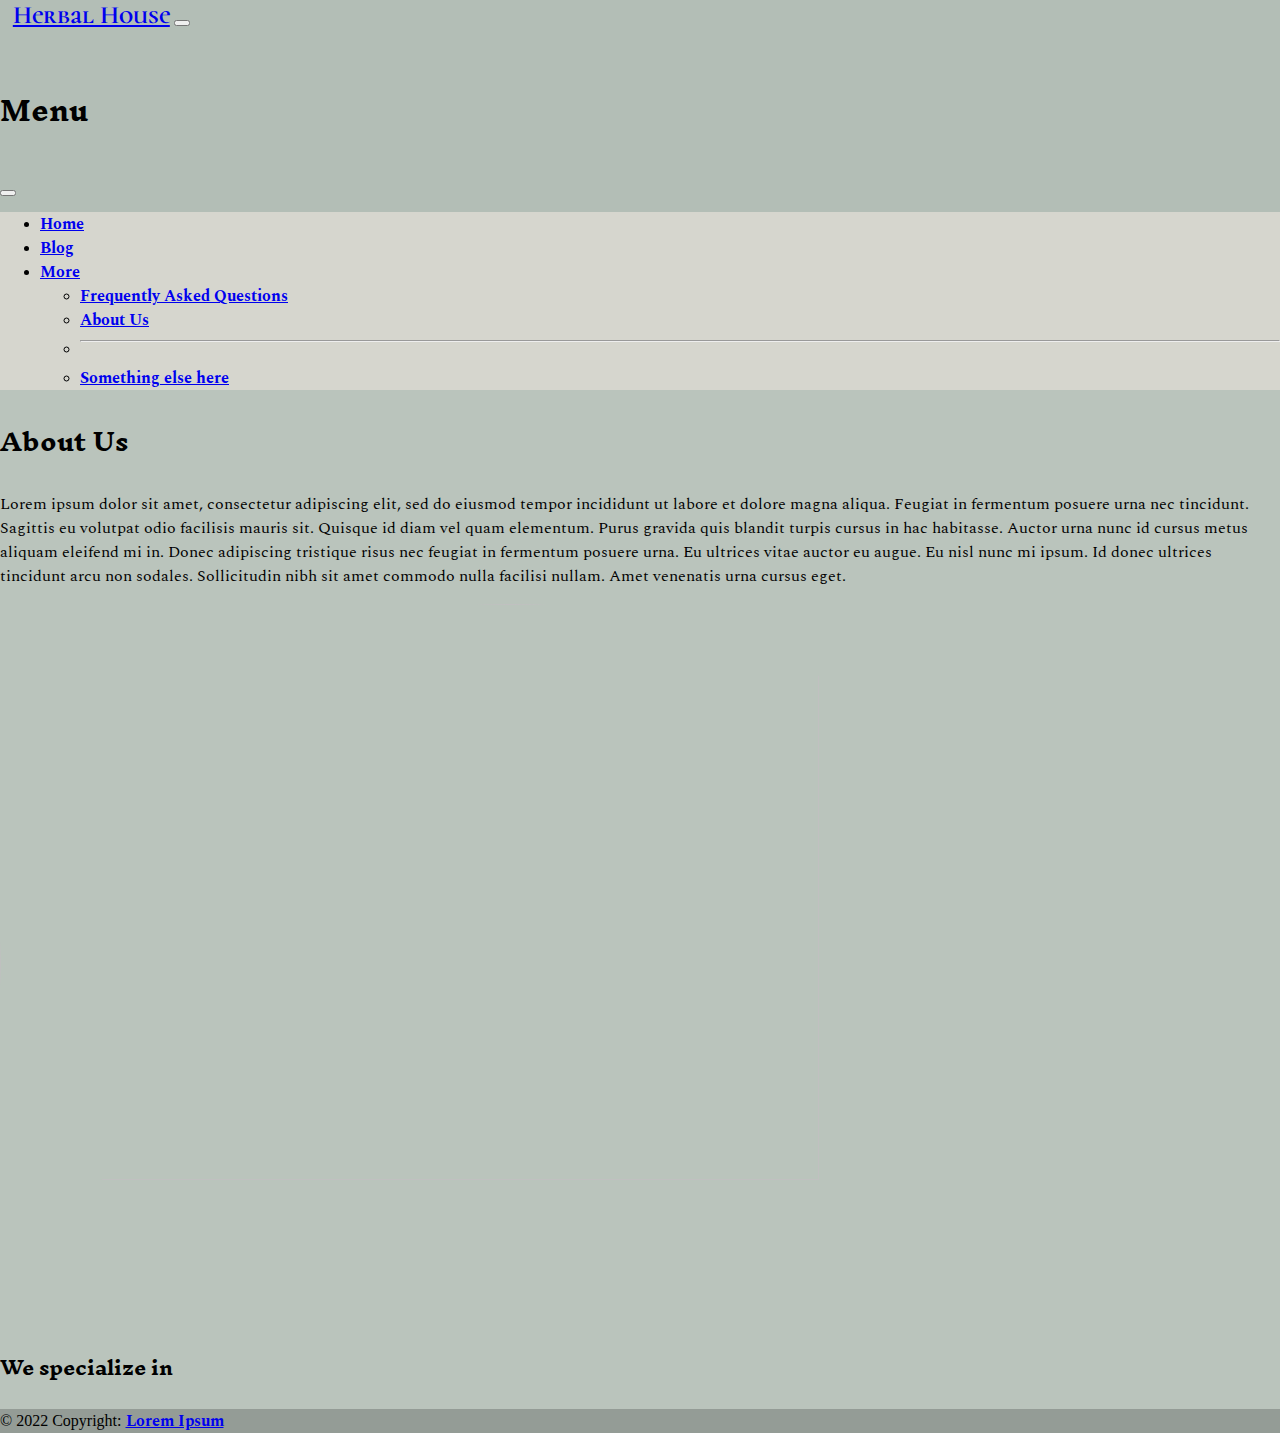
==== about.html @ 7d16ba6d "Create Herbal house page" ====
<html lang="en">
	<head>
		<meta charset="utf-8" />
		<meta name="viewport" content="width=device-width, initial-scale=1" />
		<link rel="preconnect" href="https://fonts.googleapis.com" />
		<link rel="preconnect" href="https://fonts.gstatic.com" crossorigin />
		<link
			href="https://fonts.googleapis.com/css2?family=Cormorant+Unicase&family=Inknut+Antiqua&family=Piazzolla:opsz,wght@8..30,300&family=Spectral&family=Texturina:opsz,wght@12..72,400;12..72,700&display=swap"
			rel="stylesheet"
		/>
		<link rel="stylesheet" href="style.css" />
		<script
			src="https://kit.fontawesome.com/40a3bc6bef.js"
			crossorigin="anonymous"
		></script>
		<link
			href="https://cdn.jsdelivr.net/npm/bootstrap@5.2.0-beta1/dist/css/bootstrap.min.css"
			rel="stylesheet"
			integrity="sha384-0evHe/X+R7YkIZDRvuzKMRqM+OrBnVFBL6DOitfPri4tjfHxaWutUpFmBp4vmVor"
			crossorigin="anonymous"
		/>
	</head>
	<nav class="navbar navbar-light">
		<div class="container-fluid">
			<a class="navbar-brand fs-2" href="index.html">Herbal House</a>
			<button
				class="navbar-toggler"
				type="button"
				data-bs-toggle="offcanvas"
				data-bs-target="#offcanvasNavbar"
				aria-controls="offcanvasNavbar"
			>
				<span class="navbar-toggler-icon"></span>
			</button>
			<div
				class="offcanvas offcanvas-end"
				tabindex="-1"
				id="offcanvasNavbar"
				aria-labelledby="offcanvasNavbarLabel"
			>
				<div class="offcanvas-header">
					<h5 class="offcanvas-title" id="offcanvasNavbarLabel">Menu</h5>
					<button
						type="button"
						class="btn-close text-reset"
						data-bs-dismiss="offcanvas"
						aria-label="Close"
					></button>
				</div>
				<div class="offcanvas-body">
					<!-- Nav Links -->
					<ul class="navbar-nav justify-content-end flex-grow-1 pe-3">
						<li class="nav-item">
							<a class="nav-link active" aria-current="page" href="index.html"
								>Home</a
							>
						</li>
						<li class="nav-item">
							<a class="nav-link" href="blog.html">Blog</a>
						</li>
						<li class="nav-item dropdown">
							<a
								class="nav-link dropdown-toggle"
								href="#"
								id="offcanvasNavbarDropdown"
								role="button"
								data-bs-toggle="dropdown"
								aria-expanded="false"
							>
								More
							</a>
							<ul
								class="dropdown-menu"
								aria-labelledby="offcanvasNavbarDropdown"
							>
								<li>
									<a class="dropdown-item" href="FAQ.html"
										>Frequently Asked Questions</a
									>
								</li>
								<li><a class="dropdown-item" href="about.html">About Us</a></li>
								<li>
									<hr class="dropdown-divider" />
								</li>
								<li>
									<a class="dropdown-item" href="#">Something else here</a>
								</li>
							</ul>
						</li>
					</ul>
				</div>
			</div>
		</div>
	</nav>
	<body id="about-body">
		<div class="container-fluid">
			<div class="row bg-light p-3">
				<div class="col-md-6" style="margin-left: auto; margin-right: auto">
					<h2>About Us</h2>
					<p>
						Lorem ipsum dolor sit amet, consectetur adipiscing elit, sed do
						eiusmod tempor incididunt ut labore et dolore magna aliqua. Feugiat
						in fermentum posuere urna nec tincidunt. Sagittis eu volutpat odio
						facilisis mauris sit. Quisque id diam vel quam elementum. Purus
						gravida quis blandit turpis cursus in hac habitasse. Auctor urna
						nunc id cursus metus aliquam eleifend mi in. Donec adipiscing
						tristique risus nec feugiat in fermentum posuere urna. Eu ultrices
						vitae auctor eu augue. Eu nisl nunc mi ipsum. Id donec ultrices
						tincidunt arcu non sodales. Sollicitudin nibh sit amet commodo nulla
						facilisi nullam. Amet venenatis urna cursus eget.
					</p>
				</div>
				<div class="col-md-4">
					<img
						class="float-left"
						src="https://images.pexels.com/photos/3275722/pexels-photo-3275722.jpeg?auto=compress&cs=tinysrgb&dpr=2&h=750&w=1260"
						style="width: 80%; border-radius: 50%"
					/>
				</div>
			</div>
			<div class="row bg-dark">
				<div class="col">
					<h3>We specialize in</h3>
				</div>
			</div>
		</div>
		<footer class="bg-dark text-center text-white">
			<div class="container p-4 pb-0">
				<section class="mb-4">
					<a
						class="btn btn-outline-light btn-floating m-1"
						href="#!"
						role="button"
						><i class="fab fa-facebook-f"></i
					></a>
					<a
						class="btn btn-outline-light btn-floating m-1"
						href="#!"
						role="button"
						><i class="fab fa-twitter"></i
					></a>
					<a
						class="btn btn-outline-light btn-floating m-1"
						href="#!"
						role="button"
						><i class="fab fa-instagram"></i
					></a>
					<a
						class="btn btn-outline-light btn-floating m-1"
						href="#!"
						role="button"
						><i class="fab fa-etsy"></i
					></a>
				</section>
			</div>
			<div class="text-center p-3" style="background-color: rgba(0, 0, 0, 0.2)">
				© 2022 Copyright:
				<a class="text-white" href="#">Lorem Ipsum</a>
			</div>
			<!-- Copyright -->
		</footer>
		<script
			src="https://cdn.jsdelivr.net/npm/bootstrap@5.2.0-beta1/dist/js/bootstrap.bundle.min.js"
			integrity="sha384-pprn3073KE6tl6bjs2QrFaJGz5/SUsLqktiwsUTF55Jfv3qYSDhgCecCxMW52nD2"
			crossorigin="anonymous"
		></script>
	</body>
</html>
---- style.css ----
/*
font-family: 'Cormorant Unicase', serif;
font-family: 'Inknut Antiqua', serif;
font-family: 'Piazzolla', serif;
font-family: 'Spectral', serif;
font-family: 'Texturina', serif;
*/
body {
	margin: 0;
	padding: 0;
width: 100%;
overflow-x: hidden;
}
nav {
	background-color: rgba(178, 190, 181,0.9);	
}
.navbar-brand {
	font-family: 'Cormorant Unicase', serif;
	font-size: 25px;
	padding-left: 1%;
}
.offcanvas-body {
	background-color: #d6d6ce;
}
a {
	font-family: 'Spectral', serif;
	font-weight: bold;
}
p {
font-family: 'Spectral', serif;
}
h1, h2, h3, h4, h5, h6 {
	font-family: 'Inknut Antiqua', serif;
}
h5 {
	font-size: 27px;
	font-weight: bold;
}
#section-1 {
	background: #31583c		url(https://images.pexels.com/photos/1084586/pexels-photo-1084586.jpeg?auto=compress&cs=tinysrgb&dpr=3&h=750&w=1260)
		center center/cover no-repeat fixed;
		overflow-y: hidden;
}
.carousel {
	margin: auto;
	height: 100%;
  }
#s1-text {
	height: 600px;
	color: white;
	backdrop-filter: sepia(30%);
}
#s1-text h2 {
font-family: 'Cormorant Unicase', serif;
	padding-top: 25%;
}
.divider {
	height: 25px;
	background-color: rgba(178, 190, 181);
}
#section-2 {
	background-color: rgba(137, 148, 153,0.2);
}
.carousel-caption {
	backdrop-filter: grayscale(70%) blur(1px);
}
#section-3 {
	background: rgba(137, 148, 153,0.2);
}
.card {
width: 80%;
height: 40%;
margin-left: auto;
margin-right: auto;
}
#section-4 {
	background: rgba(137, 148, 153,0.2);
	height: 200px;
}
#connect {
	flex-direction: column;
	margin-left: 10%;
}
.footer ul {
	font-size: 35px;
	list-style-type: none;
	display: flex;
	flex-direction: row;
	justify-content: space-evenly;
}
/* FAQ specific */
#faq-page {
	background: rgba(178, 190, 181, 0.9)
		url(https://images.pexels.com/photos/6627190/pexels-photo-6627190.jpeg?auto=compress&cs=tinysrgb&w=1260&h=750&dpr=1)
		center center/cover no-repeat;
}
/* Blog specific */
#blog-body, #about-body {
	background: rgba(178, 190, 181, 0.9)
	url(https://images.pexels.com/photos/1924867/pexels-photo-1924867.jpeg?auto=compress&cs=tinysrgb&dpr=3&h=750&w=1260)
	center center/cover no-repeat fixed;
}
#page-nav {
	background: transparent;
}
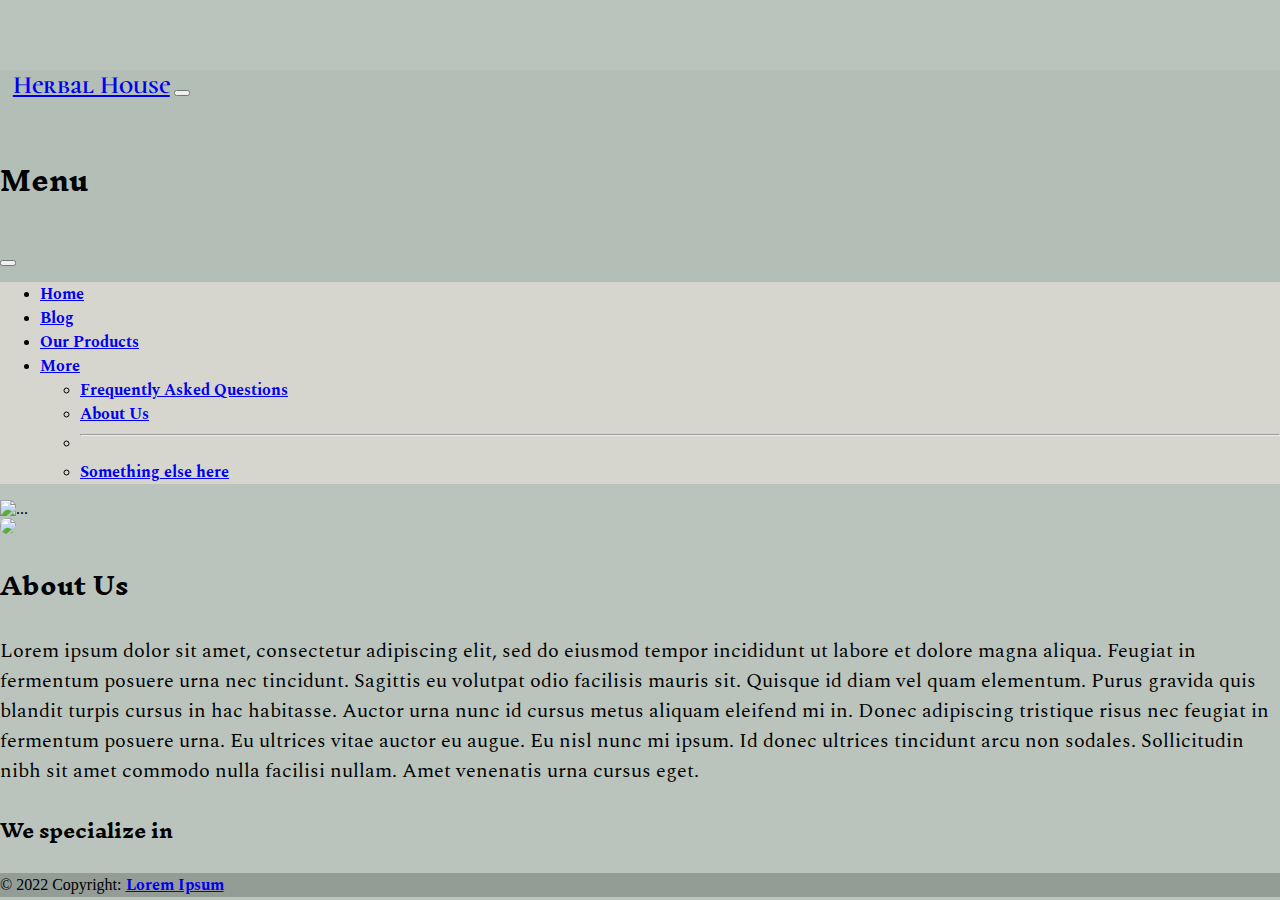
==== commit 3a6adbdb: "modified:   FAQ.html" ====
--- a/about.html
+++ b/about.html
@@ -20,7 +20,7 @@
 			crossorigin="anonymous"
 		/>
 	</head>
-	<nav class="navbar navbar-light">
+	<nav class="navbar navbar-light fixed-top">
 		<div class="container-fluid">
 			<a class="navbar-brand fs-2" href="index.html">Herbal House</a>
 			<button
@@ -58,6 +58,9 @@
 						<li class="nav-item">
 							<a class="nav-link" href="blog.html">Blog</a>
 						</li>
+						<li class="nav-item">
+							<a class="nav-link" href="productPage.html">Our Products</a>
+						</li>
 						<li class="nav-item dropdown">
 							<a
 								class="nav-link dropdown-toggle"
@@ -94,9 +97,25 @@
 	</nav>
 	<body id="about-body">
 		<div class="container-fluid">
-			<div class="row bg-light p-3">
-				<div class="col-md-6" style="margin-left: auto; margin-right: auto">
-					<h2>About Us</h2>
+			<div class="row bg-dark">
+				<div class="col-lg-8 col-sm-12 mx-auto">
+					<img
+						src="https://images.pexels.com/photos/5414060/pexels-photo-5414060.jpeg?auto=compress&cs=tinysrgb&w=1260&h=750&dpr=1"
+						alt="..."
+						class="img-fluid"
+					/>
+				</div>
+			</div>
+			<div class="row bg-light p-3 pt-5 justify-content-evenly">
+				<div class="col-md-5 col-sm-12">
+					<img
+						class="img-fluid"
+						src="https://images.pexels.com/photos/5410124/pexels-photo-5410124.jpeg?auto=compress&cs=tinysrgb&w=1260&h=750&dpr=1"
+						style="border-radius: 50%"
+					/>
+				</div>
+				<div class="col-md-6 col-sm-12 pt-sm-3 text-center">
+					<h2 class="display-5 pt-3">About Us</h2>
 					<p>
 						Lorem ipsum dolor sit amet, consectetur adipiscing elit, sed do
 						eiusmod tempor incididunt ut labore et dolore magna aliqua. Feugiat
@@ -109,13 +128,6 @@
 						tincidunt arcu non sodales. Sollicitudin nibh sit amet commodo nulla
 						facilisi nullam. Amet venenatis urna cursus eget.
 					</p>
-				</div>
-				<div class="col-md-4">
-					<img
-						class="float-left"
-						src="https://images.pexels.com/photos/3275722/pexels-photo-3275722.jpeg?auto=compress&cs=tinysrgb&dpr=2&h=750&w=1260"
-						style="width: 80%; border-radius: 50%"
-					/>
 				</div>
 			</div>
 			<div class="row bg-dark">
--- a/style.css
+++ b/style.css
@@ -1,4 +1,4 @@
- /*
+/*
 font-family: 'Cormorant Unicase', serif;
 font-family: 'Inknut Antiqua', serif;
 font-family: 'Piazzolla', serif;
@@ -8,14 +8,15 @@
 body {
 	margin: 0;
 	padding: 0;
-width: 100%;
-overflow-x: hidden;
+	width: 100%;
+	overflow-x: hidden;
+	padding-top: 70px;
 }
 nav {
-	background-color: rgba(178, 190, 181,0.9);	
+	background-color: rgba(178, 190, 181, 0.9);
 }
 .navbar-brand {
-	font-family: 'Cormorant Unicase', serif;
+	font-family: "Cormorant Unicase", serif;
 	font-size: 25px;
 	padding-left: 1%;
 }
@@ -23,35 +24,44 @@
 	background-color: #d6d6ce;
 }
 a {
-	font-family: 'Spectral', serif;
+	font-family: "Spectral", serif;
 	font-weight: bold;
 }
 p {
-font-family: 'Spectral', serif;
+	font-family: "Spectral", serif;
+	font-size: 20px;
 }
-h1, h2, h3, h4, h5, h6 {
-	font-family: 'Inknut Antiqua', serif;
+h1,
+h2,
+h3,
+h4,
+h5,
+h6 {
+	font-family: "Inknut Antiqua", serif;
 }
 h5 {
 	font-size: 27px;
 	font-weight: bold;
 }
+page-start {
+}
 #section-1 {
-	background: #31583c		url(https://images.pexels.com/photos/1084586/pexels-photo-1084586.jpeg?auto=compress&cs=tinysrgb&dpr=3&h=750&w=1260)
+	background: #31583c
+		url(https://images.pexels.com/photos/1084586/pexels-photo-1084586.jpeg?auto=compress&cs=tinysrgb&dpr=3&h=750&w=1260)
 		center center/cover no-repeat fixed;
-		overflow-y: hidden;
+	overflow-y: hidden;
 }
 .carousel {
 	margin: auto;
 	height: 100%;
-  }
+}
 #s1-text {
 	height: 600px;
 	color: white;
 	backdrop-filter: sepia(30%);
 }
 #s1-text h2 {
-font-family: 'Cormorant Unicase', serif;
+	font-family: "Cormorant Unicase", serif;
 	padding-top: 25%;
 }
 .divider {
@@ -59,22 +69,22 @@
 	background-color: rgba(178, 190, 181);
 }
 #section-2 {
-	background-color: rgba(137, 148, 153,0.2);
+	background-color: rgba(137, 148, 153, 0.2);
 }
 .carousel-caption {
 	backdrop-filter: grayscale(70%) blur(1px);
 }
 #section-3 {
-	background: rgba(137, 148, 153,0.2);
+	background: rgba(137, 148, 153, 0.2);
 }
 .card {
-width: 80%;
-height: 40%;
-margin-left: auto;
-margin-right: auto;
+	width: 80%;
+	height: 40%;
+	margin-left: auto;
+	margin-right: auto;
 }
 #section-4 {
-	background: rgba(137, 148, 153,0.2);
+	background: rgba(137, 148, 153, 0.2);
 	height: 200px;
 }
 #connect {
@@ -95,11 +105,19 @@
 		center center/cover no-repeat;
 }
 /* Blog specific */
-#blog-body, #about-body {
+#blog-body,
+#about-body {
 	background: rgba(178, 190, 181, 0.9)
-	url(https://images.pexels.com/photos/1924867/pexels-photo-1924867.jpeg?auto=compress&cs=tinysrgb&dpr=3&h=750&w=1260)
-	center center/cover no-repeat fixed;
+		url(https://images.pexels.com/photos/1924867/pexels-photo-1924867.jpeg?auto=compress&cs=tinysrgb&dpr=3&h=750&w=1260)
+		center center/cover no-repeat fixed;
 }
 #page-nav {
 	background: transparent;
-}+}
+
+/* Product Page */
+#productBG {
+	background: rgba(178, 190, 181, 0.9)
+		url(https://images.pexels.com/photos/5623163/pexels-photo-5623163.jpeg)
+		center center/cover no-repeat fixed;
+}
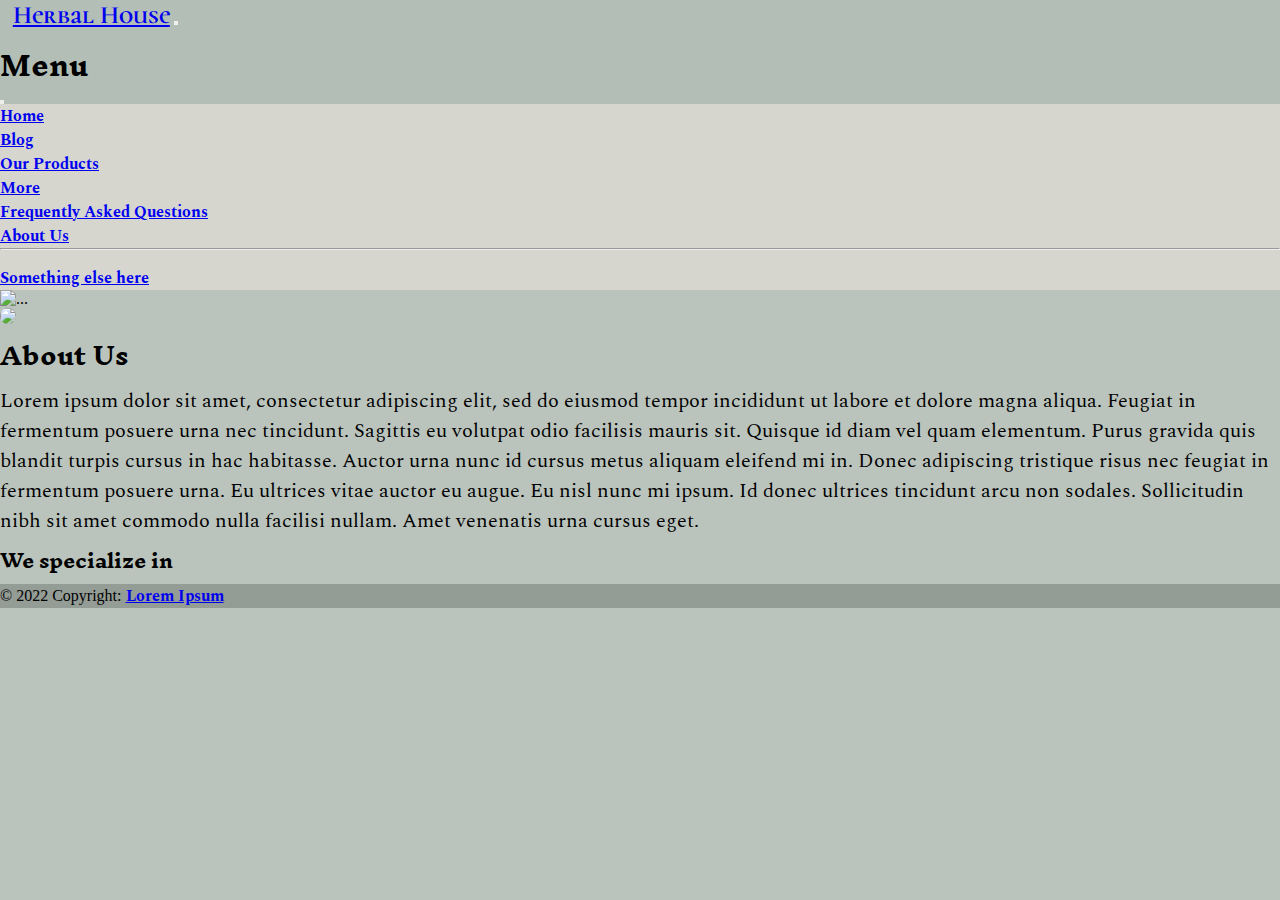
==== commit 2fc16908: "fixed navbar covering content" ====
--- a/about.html
+++ b/about.html
@@ -19,8 +19,9 @@
 			integrity="sha384-0evHe/X+R7YkIZDRvuzKMRqM+OrBnVFBL6DOitfPri4tjfHxaWutUpFmBp4vmVor"
 			crossorigin="anonymous"
 		/>
+		<title>About Us</title>
 	</head>
-	<nav class="navbar navbar-light fixed-top">
+	<nav class="navbar navbar-nav navbar-light">
 		<div class="container-fluid">
 			<a class="navbar-brand fs-2" href="index.html">Herbal House</a>
 			<button
@@ -143,24 +144,28 @@
 						class="btn btn-outline-light btn-floating m-1"
 						href="#!"
 						role="button"
+						aria-label="Facebook"
 						><i class="fab fa-facebook-f"></i
 					></a>
 					<a
 						class="btn btn-outline-light btn-floating m-1"
 						href="#!"
 						role="button"
+						aria-label="Twitter"
 						><i class="fab fa-twitter"></i
 					></a>
 					<a
 						class="btn btn-outline-light btn-floating m-1"
 						href="#!"
 						role="button"
+						aria-label="Instagram"
 						><i class="fab fa-instagram"></i
 					></a>
 					<a
 						class="btn btn-outline-light btn-floating m-1"
 						href="#!"
 						role="button"
+						aria-label="Etsy"
 						><i class="fab fa-etsy"></i
 					></a>
 				</section>
--- a/style.css
+++ b/style.css
@@ -5,12 +5,14 @@
 font-family: 'Spectral', serif;
 font-family: 'Texturina', serif;
 */
-body {
+* {
 	margin: 0;
 	padding: 0;
+	overflow-x: hidden;
+}
+body {
 	width: 100%;
-	overflow-x: hidden;
-	padding-top: 70px;
+	background-color: rgba(178, 190, 181, 0.9);
 }
 nav {
 	background-color: rgba(178, 190, 181, 0.9);
@@ -38,31 +40,28 @@
 h5,
 h6 {
 	font-family: "Inknut Antiqua", serif;
+	overflow: hidden;
 }
 h5 {
 	font-size: 27px;
 	font-weight: bold;
 }
-page-start {
-}
+
 #section-1 {
-	background: #31583c
-		url(https://images.pexels.com/photos/1084586/pexels-photo-1084586.jpeg?auto=compress&cs=tinysrgb&dpr=3&h=750&w=1260)
-		center center/cover no-repeat fixed;
+	background: rgba(178, 190, 181, 0.9) center center/cover no-repeat fixed;
+	background-image: url(../img/banner-bg.jpg);
 	overflow-y: hidden;
 }
 .carousel {
 	margin: auto;
-	height: 100%;
 }
 #s1-text {
-	height: 600px;
 	color: white;
 	backdrop-filter: sepia(30%);
 }
 #s1-text h2 {
 	font-family: "Cormorant Unicase", serif;
-	padding-top: 25%;
+	overflow-y: hidden;
 }
 .divider {
 	height: 25px;
@@ -71,21 +70,18 @@
 #section-2 {
 	background-color: rgba(137, 148, 153, 0.2);
 }
-.carousel-caption {
-	backdrop-filter: grayscale(70%) blur(1px);
-}
+
 #section-3 {
 	background: rgba(137, 148, 153, 0.2);
 }
 .card {
-	width: 80%;
-	height: 40%;
+	/*width: 80%;
+	height: 40%;*/
 	margin-left: auto;
 	margin-right: auto;
 }
 #section-4 {
 	background: rgba(137, 148, 153, 0.2);
-	height: 200px;
 }
 #connect {
 	flex-direction: column;
